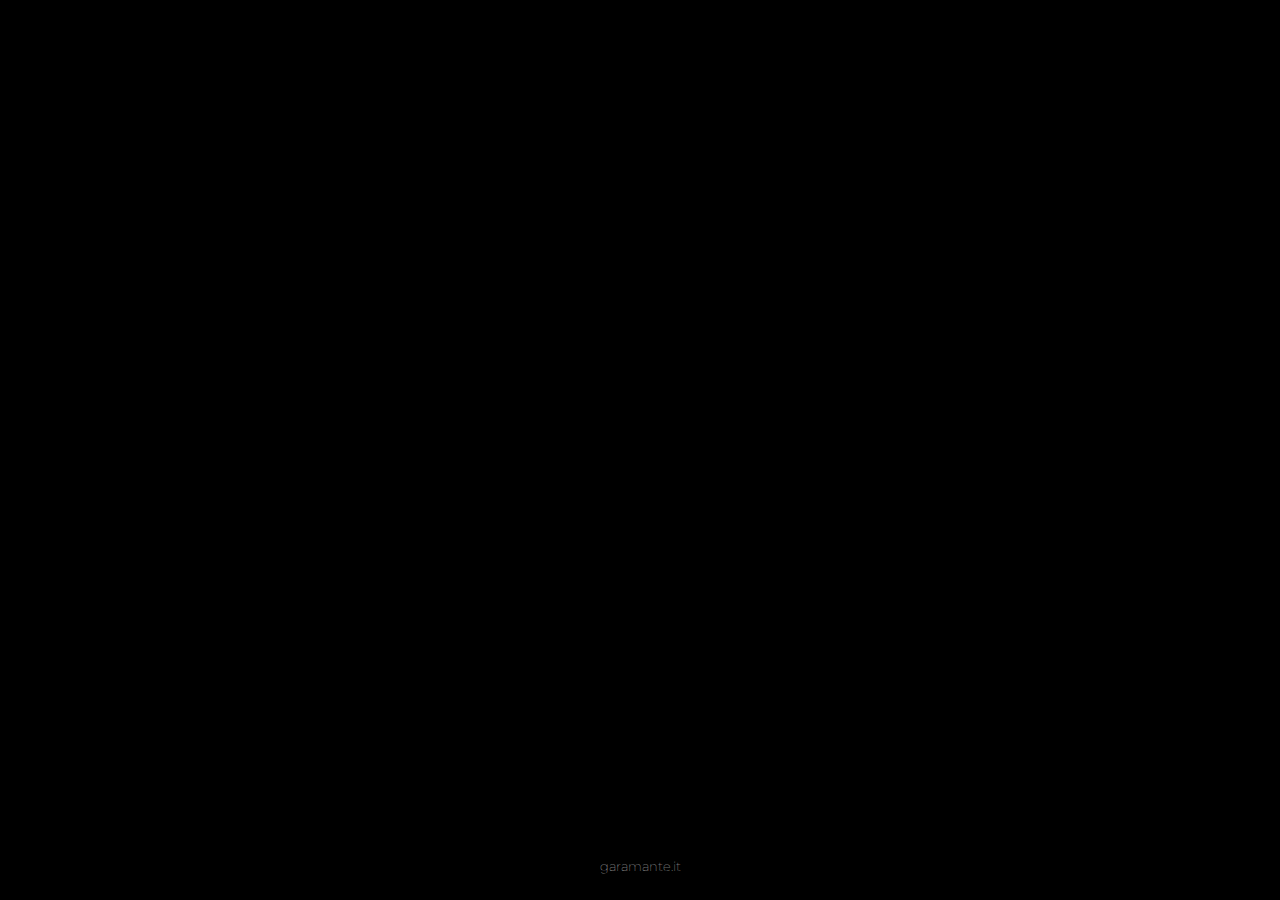
==== works.html @ 4cd8563f "Initial commit" ====
<!DOCTYPE html>
<html lang="it">
<head>
    <meta charset="UTF-8">
    <meta name="viewport" content="width=device-width, initial-scale=1.0">
    <link rel="stylesheet" href="css/bootstrap.min.css">
    <link rel="stylesheet" href="css/stylesheet.css">
    <link rel="stylesheet" href="https://fonts.googleapis.com/css?family=Montserrat&amp;display=swap">
    <script src="https://ajax.googleapis.com/ajax/libs/jquery/3.4.1/jquery.min.js"></script>
    <title>Garamante Sandbox</title>
</head>
<body>
<div class="container-fluid text-white center work" id="works">
</div>
<footer class="footer mb-4">
    <a href="https://garamante.it">garamante.it</a>
</footer>

<script>
    $(window).on("load", function () {
        $.get("https://api.garamante.it/sandbox/info", function (data) {
            let worksHtml = ""
            data.forEach((day, index) => {
                if (index === 0 || day.date !== data[index - 1].date) {
                    worksHtml += `<hr>
            <div class="me-auto float-start"><p class="date-text">${day.formattedDate}</p></div>
            <br><br>`
                }
                // day.projects.forEach(project => {
                worksHtml += `<div class="mx-auto workLink">
                    <a href=".works/${day.fileName}/" class="hover-effect">
                        <h2 class="d-inline-block float-start">${day.title}</h2>
                        <div class="float-end">`
                day.tags.forEach(tag => {
                    worksHtml += `<p class="pod d-inline" style="background: linear-gradient(90deg, ${tag.firstColor} 0%, ${tag.secondColor} 100%);">${tag.name}</p>`
                });
                worksHtml += `<div class="d-inline ms-3">
                                <svg xmlns="http://www.w3.org/2000/svg" width="16" height="16" fill="currentColor" class="bi bi-chevron-right" viewBox="0 0 16 16">
                                    <path fill-rule="evenodd" d="M4.646 1.646a.5.5 0 0 1 .708 0l6 6a.5.5 0 0 1 0 .708l-6 6a.5.5 0 0 1-.708-.708L10.293 8 4.646 2.354a.5.5 0 0 1 0-.708z"/>
                                </svg>
                            </div>
                        </div>
                    </a>
                </div>
                <br>
                <br>
                <br>`
            });
            // });
            $("#works").html(worksHtml)
        });
    });
</script>

</body>
</html>
---- css/stylesheet.css ----
@import url('https://fonts.googleapis.com/css2?family=Prompt:wght@300;400;500&display=swap');

h1, h2 {
    font-family: "Prompt", sans-serif;
    margin-bottom: 0;
}

h1 {
    font-weight: 400;
    font-size: 50px;
}

h2 {
    font-weight: 300;
    font-size: 25px;
}

p {
    font-family: "Prompt", sans-serif;
    font-weight: 100;
    font-size: 18px;
    margin: 0 0 0;
    line-height: 1.5;
}

.pod {
    background-color: blue;
    text-transform: uppercase;
    border-radius: 25px;
    font-weight: 700;
    font-size: 12px;
    font-family: Montserrat, sans-serif;
    padding: 3px 10px;
    margin-left: 10px;
}

.hover-effect {
    opacity: 1;
    transition: opacity .5s ease-in-out;
}

.hover-effect:hover {
    opacity: 0.5;
}

.opacity-appear {
    animation: dissolve 2s ease-in-out both;
}

.scale-big-appear {
    animation: scale-big 2s ease-in-out both;
}

@keyframes dissolve {
    0% {
        opacity: 0;
    }
    100% {
        opacity: 0.8;
    }
}

@keyframes scale-big {
    0% {
        opacity: 0;
        scale: .85;
    }
    100% {
        opacity: 1;
        scale: 1;
    }
}

body {
    background-color: #000000;
    max-width: 600px;
}

.date-text {
    opacity: .85;
    font-size: 16px;
}

a, a:visited, a:link {
    font-family: Montserrat, sans-serif;
    margin: 0 0 0.5em;
    line-height: 1.5;
    opacity: 0.75;
    transition: opacity .2s ease-in-out, text-shadow .2s ease-in-out;
    font-weight: 100;
    color: inherit;
    text-decoration: none;
    font-size: 13px;
}

.full-opacity {
    opacity: 1;
}

.work {
    max-width: 600px;
}

a:active {
    opacity: 0.8;
    font-weight: bold;
}

a:hover {
    opacity: 1;
    text-shadow: 0 0 20px rgba(255, 255, 255, 0.7);
    animation: none;
    color: white;
}

.center {
    position: absolute;
    top: 50%;
    left: 50%;
    transform: translate(-50%, -50%);
    text-align: center;
    color: white;
}

.footer {
    position: absolute;
    bottom: 0;
    left: 0;
    right: 0;
    text-align: center;
    color: white;
    font-size: 12px;
    margin-bottom: 20px;
}

button {
    font-family: "Prompt", sans-serif;
    height: 35px;
    width: 200px;
    font-size: 15px;
    opacity: .9;
    background: rgb(255, 255, 255);
    color: black;
    margin: 50px;
    border: none;
    border-radius: 20px;
    transition: .25s ease-in-out;
}

button:hover {
    opacity: 1;
}

button:active {
    opacity: .8;
}
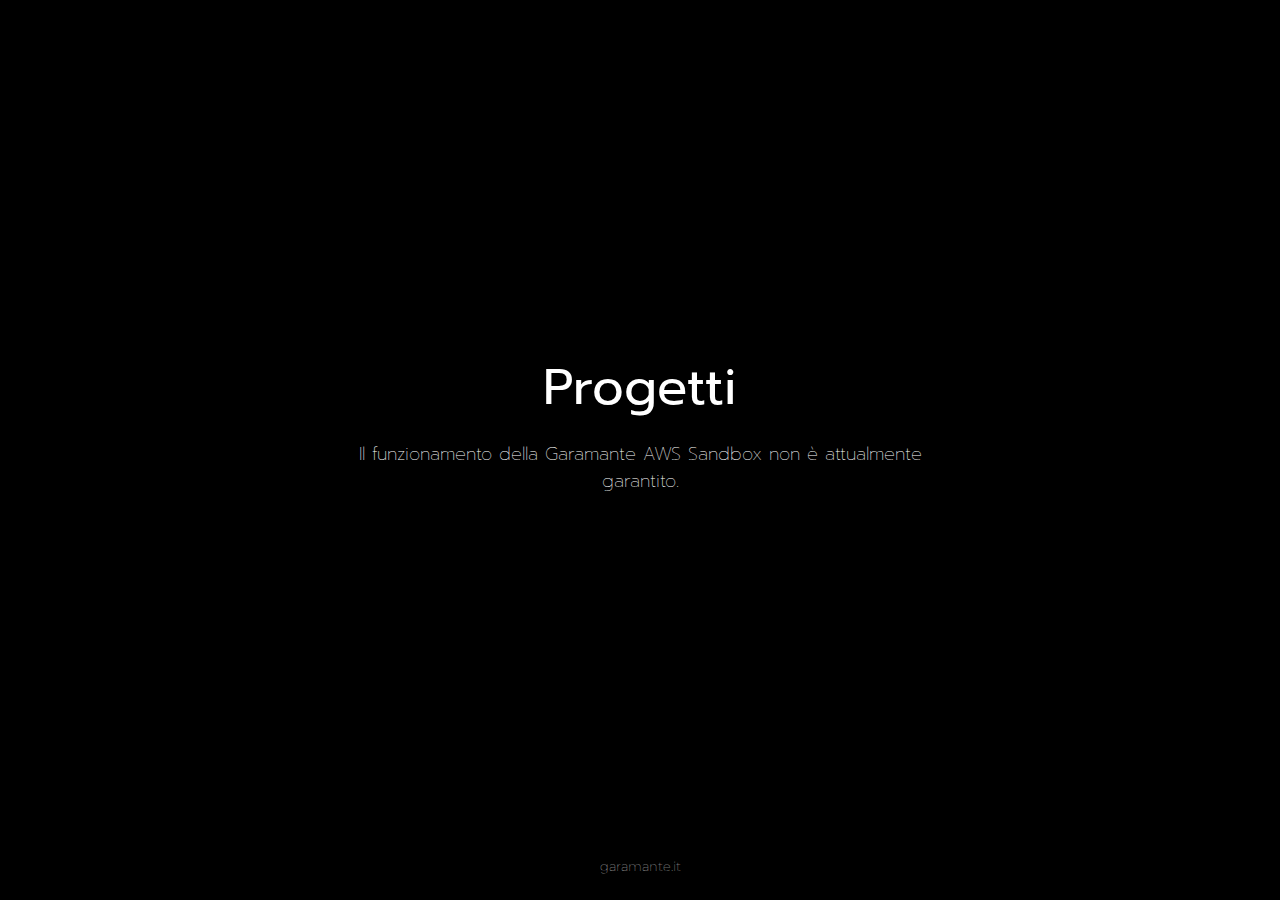
==== commit 13d1ef27: "Miglioramento UI" ====
--- a/works.html
+++ b/works.html
@@ -10,7 +10,10 @@
     <title>Garamante Sandbox</title>
 </head>
 <body>
-<div class="container-fluid text-white center work" id="works">
+<div class="container-fluid text-white center work">
+    <h1 class="mb-4">Progetti</h1>
+    <p class="mb-5">Il funzionamento della Garamante AWS Sandbox non è attualmente garantito.</p>
+    <div  id="works"></div>
 </div>
 <footer class="footer mb-4">
     <a href="https://garamante.it">garamante.it</a>
@@ -28,7 +31,7 @@
                 }
                 // day.projects.forEach(project => {
                 worksHtml += `<div class="mx-auto workLink">
-                    <a href=".works/${day.fileName}/" class="hover-effect">
+                    <a href="./works/${day.fileName}/" class="hover-effect">
                         <h2 class="d-inline-block float-start">${day.title}</h2>
                         <div class="float-end">`
                 day.tags.forEach(tag => {
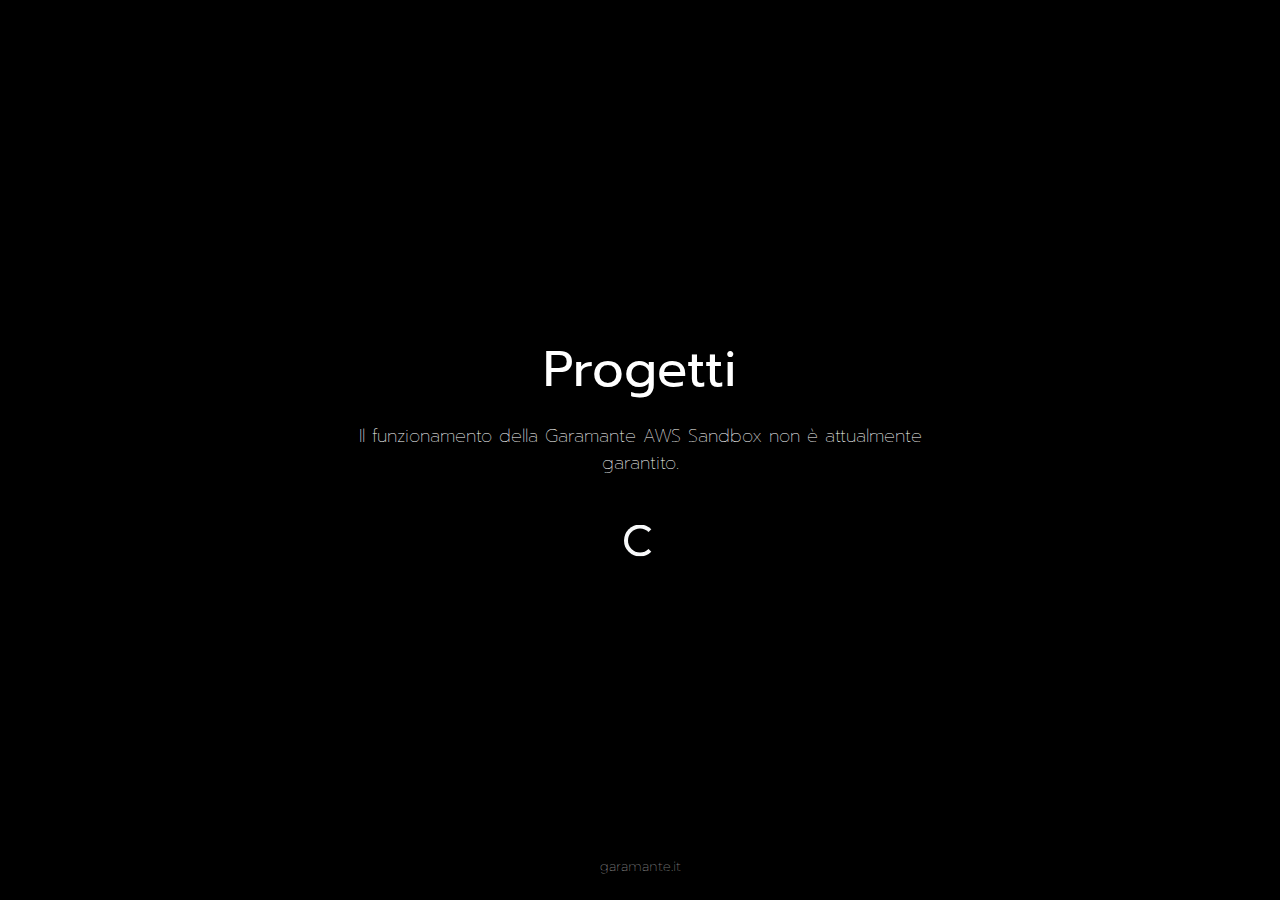
==== commit 1b4c437f: "Aggiunto spinner" ====
--- a/works.html
+++ b/works.html
@@ -13,7 +13,13 @@
 <div class="container-fluid text-white center work">
     <h1 class="mb-4">Progetti</h1>
     <p class="mb-5">Il funzionamento della Garamante AWS Sandbox non è attualmente garantito.</p>
-    <div  id="works"></div>
+    <div id="works">
+        <div class="loader">
+            <div class="spinner-border text-light" role="status">
+                <span class="sr-only"></span>
+            </div>
+        </div>
+    </div>
 </div>
 <footer class="footer mb-4">
     <a href="https://garamante.it">garamante.it</a>
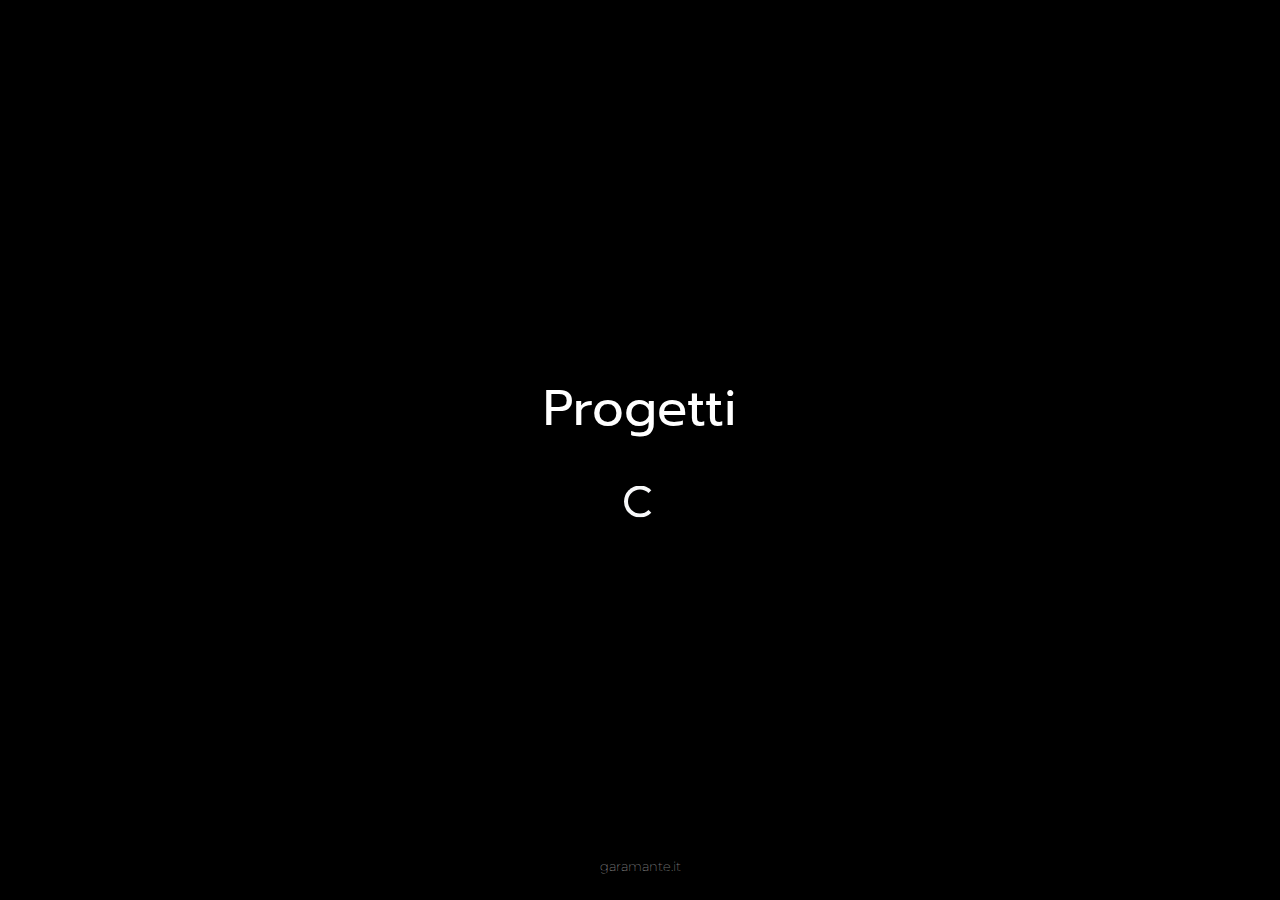
==== commit d6cef895: "Rimosso avvertimento" ====
--- a/works.html
+++ b/works.html
@@ -11,9 +11,8 @@
 </head>
 <body>
 <div class="container-fluid text-white center work">
-    <h1 class="mb-4">Progetti</h1>
-    <p class="mb-5">Il funzionamento della Garamante AWS Sandbox non è attualmente garantito.</p>
-    <div id="works">
+    <h1 class="mb-5">Progetti</h1>
+    <div class="mt-2" id="works">
         <div class="loader">
             <div class="spinner-border text-light" role="status">
                 <span class="sr-only"></span>
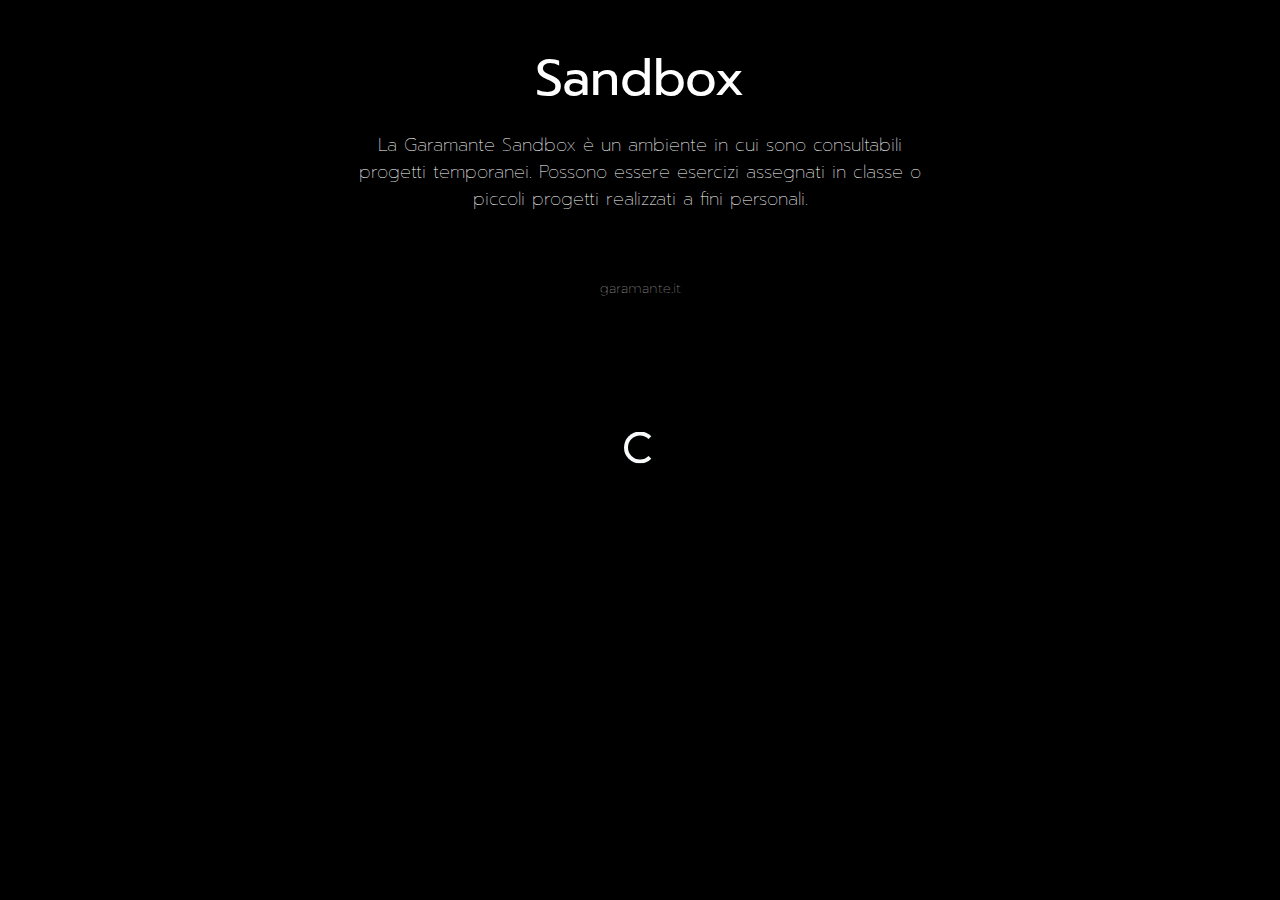
==== commit faf51c10: "Miglioramenti generali" ====
--- a/works.html
+++ b/works.html
@@ -9,11 +9,12 @@
     <script src="https://ajax.googleapis.com/ajax/libs/jquery/3.4.1/jquery.min.js"></script>
     <title>Garamante Sandbox</title>
 </head>
-<body>
-<div class="container-fluid text-white center work">
-    <h1 class="mb-5">Progetti</h1>
-    <div class="mt-2" id="works">
-        <div class="loader">
+<body class="mx-auto">
+<div class="container-fluid text-white work">
+    <h1 class="mb-4 mt-5 text-center">Sandbox</h1>
+    <p class="mb-5 pb-3 mx-auto text-center">La Garamante Sandbox è un ambiente in cui sono consultabili progetti temporanei. Possono essere esercizi assegnati in classe o piccoli progetti realizzati a fini personali.</p>
+    <div id="works">
+        <div class="loader center">
             <div class="spinner-border text-light" role="status">
                 <span class="sr-only"></span>
             </div>
--- a/css/stylesheet.css
+++ b/css/stylesheet.css
@@ -123,14 +123,11 @@
 }
 
 .footer {
-    position: absolute;
-    bottom: 0;
-    left: 0;
-    right: 0;
     text-align: center;
     color: white;
     font-size: 12px;
     margin-bottom: 20px;
+    margin-top: 50px;
 }
 
 button {
